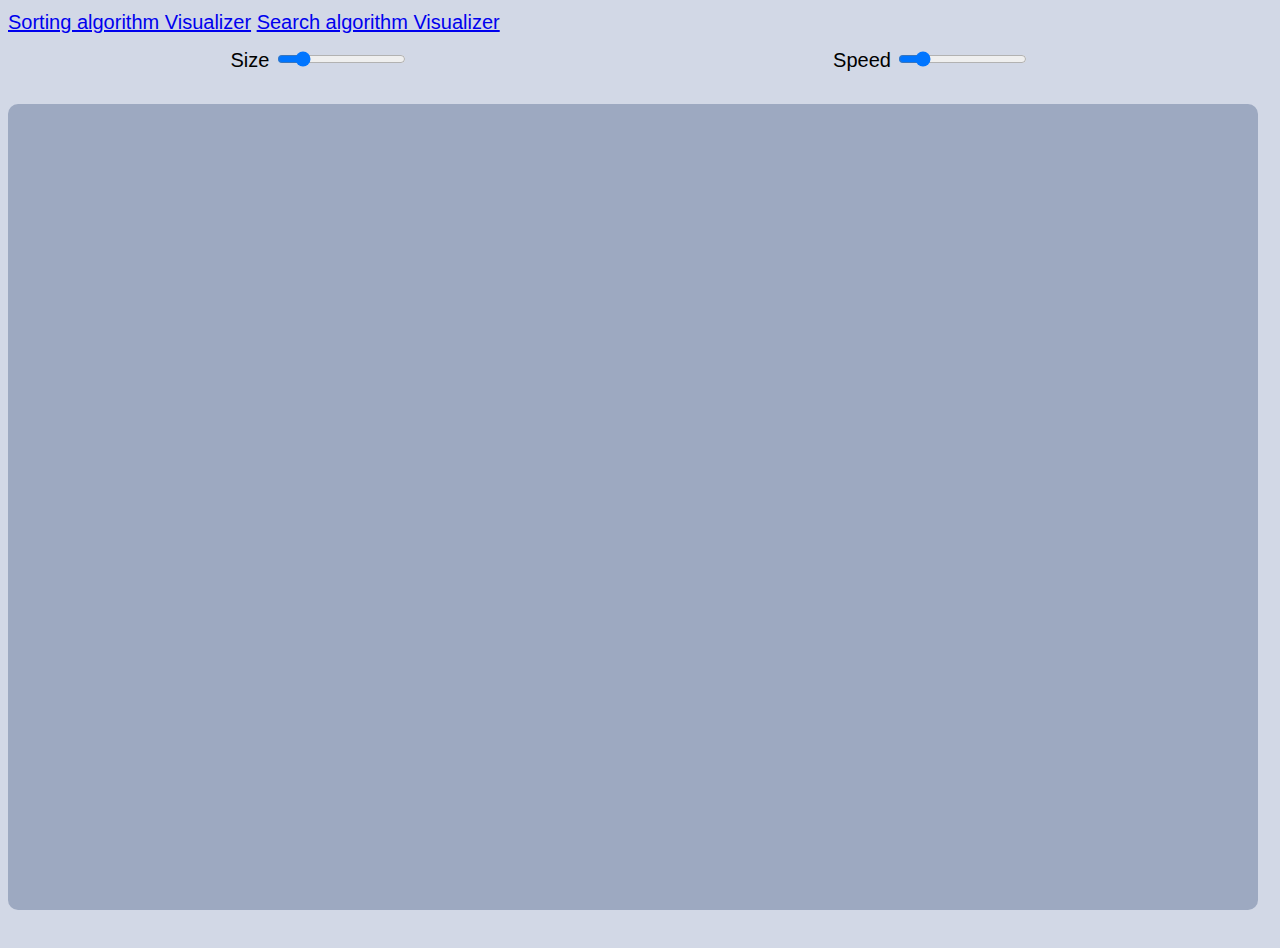
==== search.html @ dedcd81c "update sites" ====
<!DOCTYPE html>
<html lang="en">
<head>
    <meta charset="UTF-8">
    <meta http-equiv="X-UA-Compatible" content="IE=edge">
    <meta name="viewport" content="width=device-width, initial-scale=1.0">
    <title>Sorting Visualizer</title>
    <link rel="stylesheet" href="style.css">
</head>
<header>
    <a href="sorting.html" align="center">Sorting algorithm  Visualizer</a>
    <a href="search.html" align="center">Search algorithm  Visualizer</a>

    <div class="col" id="input">
        <span id="size">Size
            <input id="arr_sz" type="range" min="5" max="100" step=1 value=20>
        </span>
        <span id="speed">Speed
            <input id="speed_input" type="range" min="20" max="300" stepDown=10 value=60>
        </span>
    </div>
</header>
<body class="p-3 mb-2 bg-dark text-white">
    
    <div id="can" class="flex-container"></div>
    <script src="canvas.js"></script>
    <script src="dfs.js"></script>
</body>
</html>
---- style.css ----
body {
    font-family: Arial, Helvetica, sans-serif;
    font-size: 20px;
    padding: 0 20px 30px 0;
    line-height: 1.4;
    background-color: #d2d8e6;
}

canvas{
    width: 625px;
    height: 625px;

}

#can{
    --size: 4;
    height: 800px;
    display: grid;
    grid-template-columns: repeat(var(--size), 1fr);
    grid-template-rows: repeat(var(--size), 1fr);
    gap: 3px;
    padding: 3px;
}

.flex-container{
    margin-top: 20px;
    display: flex;
    flex-wrap: nowrap;
    width: 100%;
    height: 500px;
    justify-content: center;
    transition: 2s all ease;
    background: #9da9c1;
    border-radius: 10px;
    height: fit-content;
    padding: 25px;
}

.flex-item{
    background: cyan;
    border: 1pt solid black;
    width: 10px;
    transition: 0.1s all ease;
}

.row{
    display: grid;
    grid-template-columns: 1fr 1fr 2fr;
}

#input{
    display: flex;
    padding: 10px;
    justify-content: space-around;
}

.btn{
    background: #6f8bca;
    border-radius: 5px;
    border: none;
}
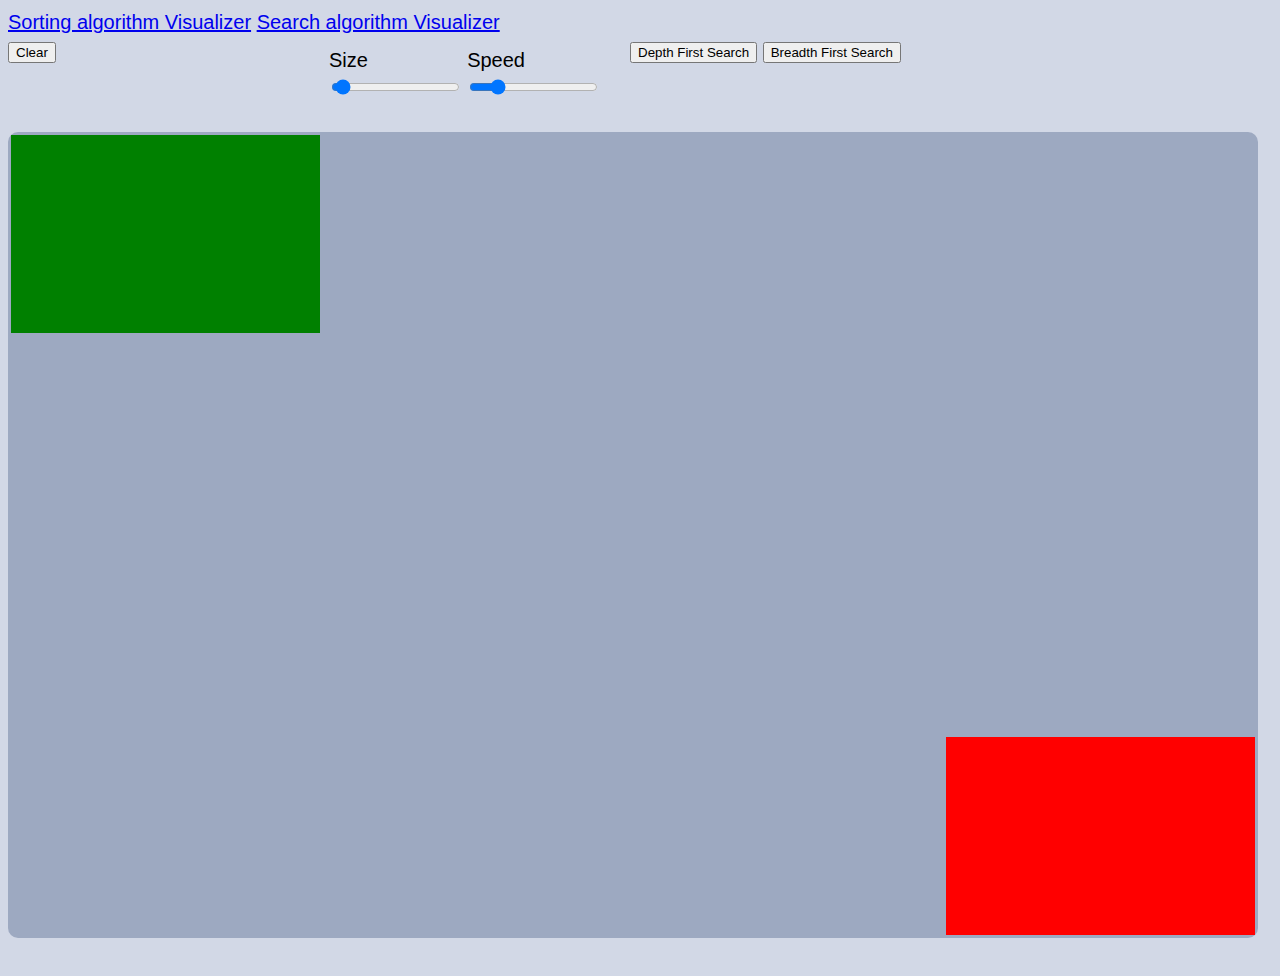
==== commit 6ebe0612: "implemented one maze solver" ====
--- a/search.html
+++ b/search.html
@@ -11,19 +11,31 @@
     <a href="sorting.html" align="center">Sorting algorithm  Visualizer</a>
     <a href="search.html" align="center">Search algorithm  Visualizer</a>
 
-    <div class="col" id="input">
-        <span id="size">Size
-            <input id="arr_sz" type="range" min="5" max="100" step=1 value=20>
-        </span>
-        <span id="speed">Speed
-            <input id="speed_input" type="range" min="20" max="300" stepDown=10 value=60>
-        </span>
+    <nav>
+        <div class="row">
+            <div id="clear">
+                <button type="button" class="clear">Clear</button>
+            </div>
+            <div class="col" id="input">
+                <span id="size">Size
+                    <input id="arr_sz" type="range" min="3" max="35" step=1 value=4>
+                </span>
+                <span id="speed">Speed
+                    <input id="speed_input" type="range" min="5" max="300" stepDown=10 value=60>
+                </span>
+            </div>
+            <div>
+                <button type="button" class="dfs">Depth First Search</button>
+                <button type="button" class="bfs">Breadth First Search</button>
+            </div>
+        </div>
+    </nav>
+</header>
+<body>
+    <div id="container">
+        <div id="can" class="flex-container"></div>
     </div>
-</header>
-<body class="p-3 mb-2 bg-dark text-white">
-    
-    <div id="can" class="flex-container"></div>
-    <script src="canvas.js"></script>
+    <script src="search.js"></script>
     <script src="dfs.js"></script>
 </body>
 </html>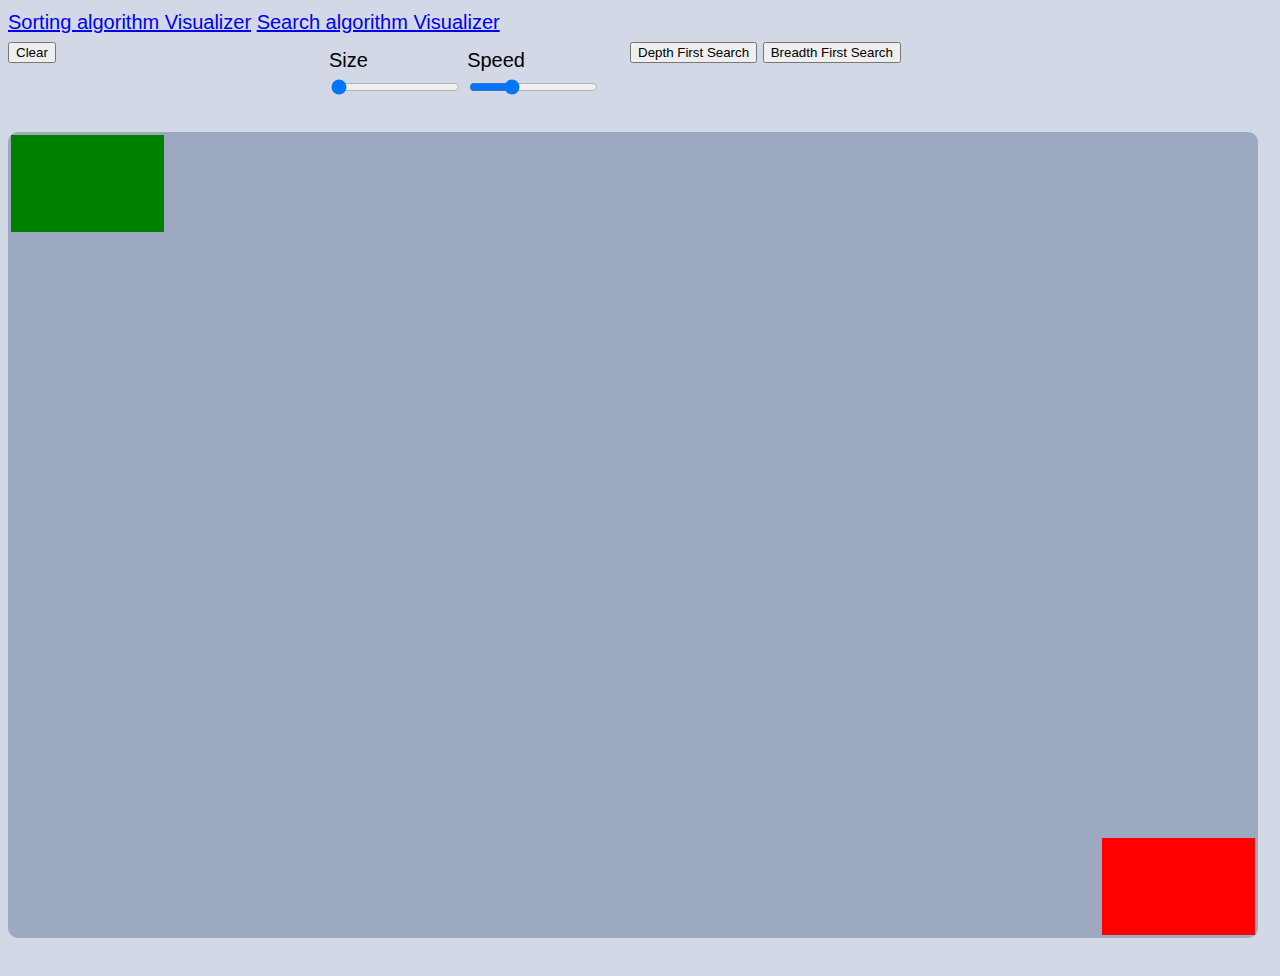
==== commit 42c1a1ac: "implemented bfs" ====
--- a/search.html
+++ b/search.html
@@ -7,10 +7,9 @@
     <title>Sorting Visualizer</title>
     <link rel="stylesheet" href="style.css">
 </head>
-<header>
-    <a href="sorting.html" align="center">Sorting algorithm  Visualizer</a>
-    <a href="search.html" align="center">Search algorithm  Visualizer</a>
-
+<header id="titles">
+    <a href="sorting.html" class="links">Sorting algorithm  Visualizer</a>
+    <a href="search.html" class="links">Search algorithm  Visualizer</a>
     <nav>
         <div class="row">
             <div id="clear">
@@ -18,10 +17,10 @@
             </div>
             <div class="col" id="input">
                 <span id="size">Size
-                    <input id="arr_sz" type="range" min="3" max="35" step=1 value=4>
+                    <input id="arr_sz" type="range" min="8" max="20" step=1 value=8>
                 </span>
                 <span id="speed">Speed
-                    <input id="speed_input" type="range" min="5" max="300" stepDown=10 value=60>
+                    <input id="speed_input" type="range" min="10" max="300" stepDown=10 value=100>
                 </span>
             </div>
             <div>
@@ -37,5 +36,6 @@
     </div>
     <script src="search.js"></script>
     <script src="dfs.js"></script>
+    <script src="bfs.js"></script>
 </body>
 </html>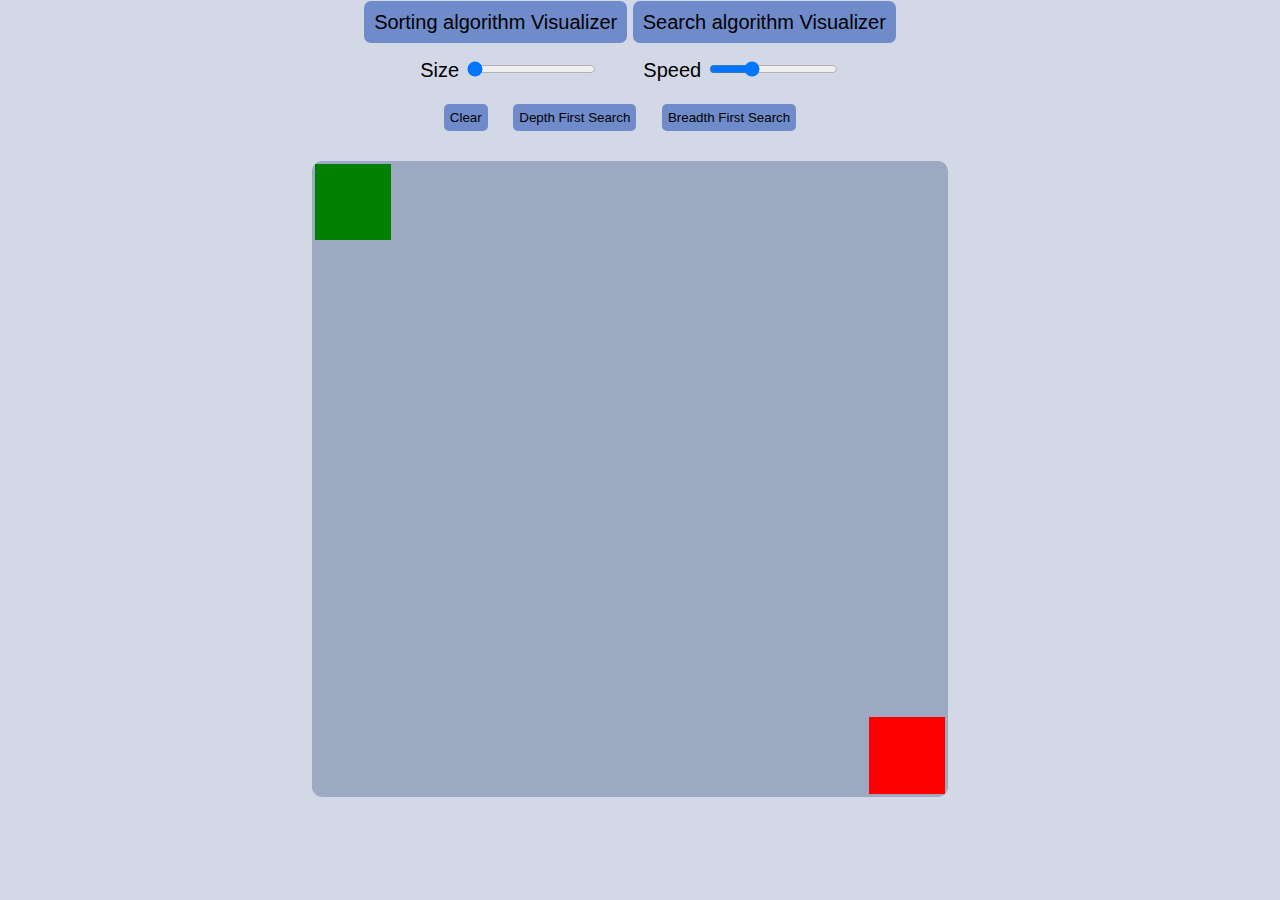
==== commit b975a532: "done some visuals" ====
--- a/search.html
+++ b/search.html
@@ -7,26 +7,24 @@
     <title>Sorting Visualizer</title>
     <link rel="stylesheet" href="style.css">
 </head>
-<header id="titles">
-    <a href="sorting.html" class="links">Sorting algorithm  Visualizer</a>
-    <a href="search.html" class="links">Search algorithm  Visualizer</a>
+<header>
+    <div id="titles">
+        <a href="sorting.html" class="links">Sorting algorithm  Visualizer</a>
+        <a href="search.html" class="links">Search algorithm  Visualizer</a>
+    </div>
     <nav>
-        <div class="row">
-            <div id="clear">
-                <button type="button" class="clear">Clear</button>
-            </div>
-            <div class="col" id="input">
-                <span id="size">Size
-                    <input id="arr_sz" type="range" min="8" max="20" step=1 value=8>
-                </span>
-                <span id="speed">Speed
-                    <input id="speed_input" type="range" min="10" max="300" stepDown=10 value=100>
-                </span>
-            </div>
-            <div>
-                <button type="button" class="dfs">Depth First Search</button>
-                <button type="button" class="bfs">Breadth First Search</button>
-            </div>
+        <div class="col" id="input">
+            <span id="size" class="slider">Size
+                <input id="arr_sz" type="range" min="8" max="20" step=1 value=8>
+            </span>
+            <span id="speed" class="slider">Speed
+                <input id="speed_input" type="range" min="10" max="300" stepDown=10 value=100>
+            </span>
+        </div>
+        <div>
+            <button type="button" class="clear">Clear</button>
+            <button type="button" class="dfs">Depth First Search</button>
+            <button type="button" class="bfs">Breadth First Search</button>
         </div>
     </nav>
 </header>
--- a/style.css
+++ b/style.css
@@ -6,20 +6,50 @@
     background-color: #d2d8e6;
 }
 
+header{
+    text-align: center;
+}
+
+#title{
+    text-align: center;
+    margin-top: 30%;
+}
+
+.links{
+    background-color: #6f8bca;
+    padding: 10px;
+    border-radius: 7px;
+    color: black;
+    text-decoration: none;
+    margin-bottom: 10%;
+}
+
+nav{
+    margin-top: 20px;
+}
+
 canvas{
     width: 625px;
     height: 625px;
-
 }
 
 #can{
     --size: 4;
-    height: 800px;
+    height: 70vh;
+    width: 70vh;
+
     display: grid;
     grid-template-columns: repeat(var(--size), 1fr);
     grid-template-rows: repeat(var(--size), 1fr);
     gap: 3px;
     padding: 3px;
+}
+
+#container{
+    display: flex;
+    align-items: center;
+    justify-content: center;
+    height: 75vh;
 }
 
 .flex-container{
@@ -43,19 +73,20 @@
     transition: 0.1s all ease;
 }
 
-.row{
-    display: grid;
-    grid-template-columns: 1fr 1fr 2fr;
+.slider {
+    margin-right: 20px;
+    margin-left: 20px;
 }
 
-#input{
-    display: flex;
-    padding: 10px;
-    justify-content: space-around;
+#input {
+    margin-top: 20px;
 }
 
-.btn{
+button{
+    height: 3vh;
     background: #6f8bca;
     border-radius: 5px;
     border: none;
+    margin-right: 20px;
+    margin-top: 20px;
 }